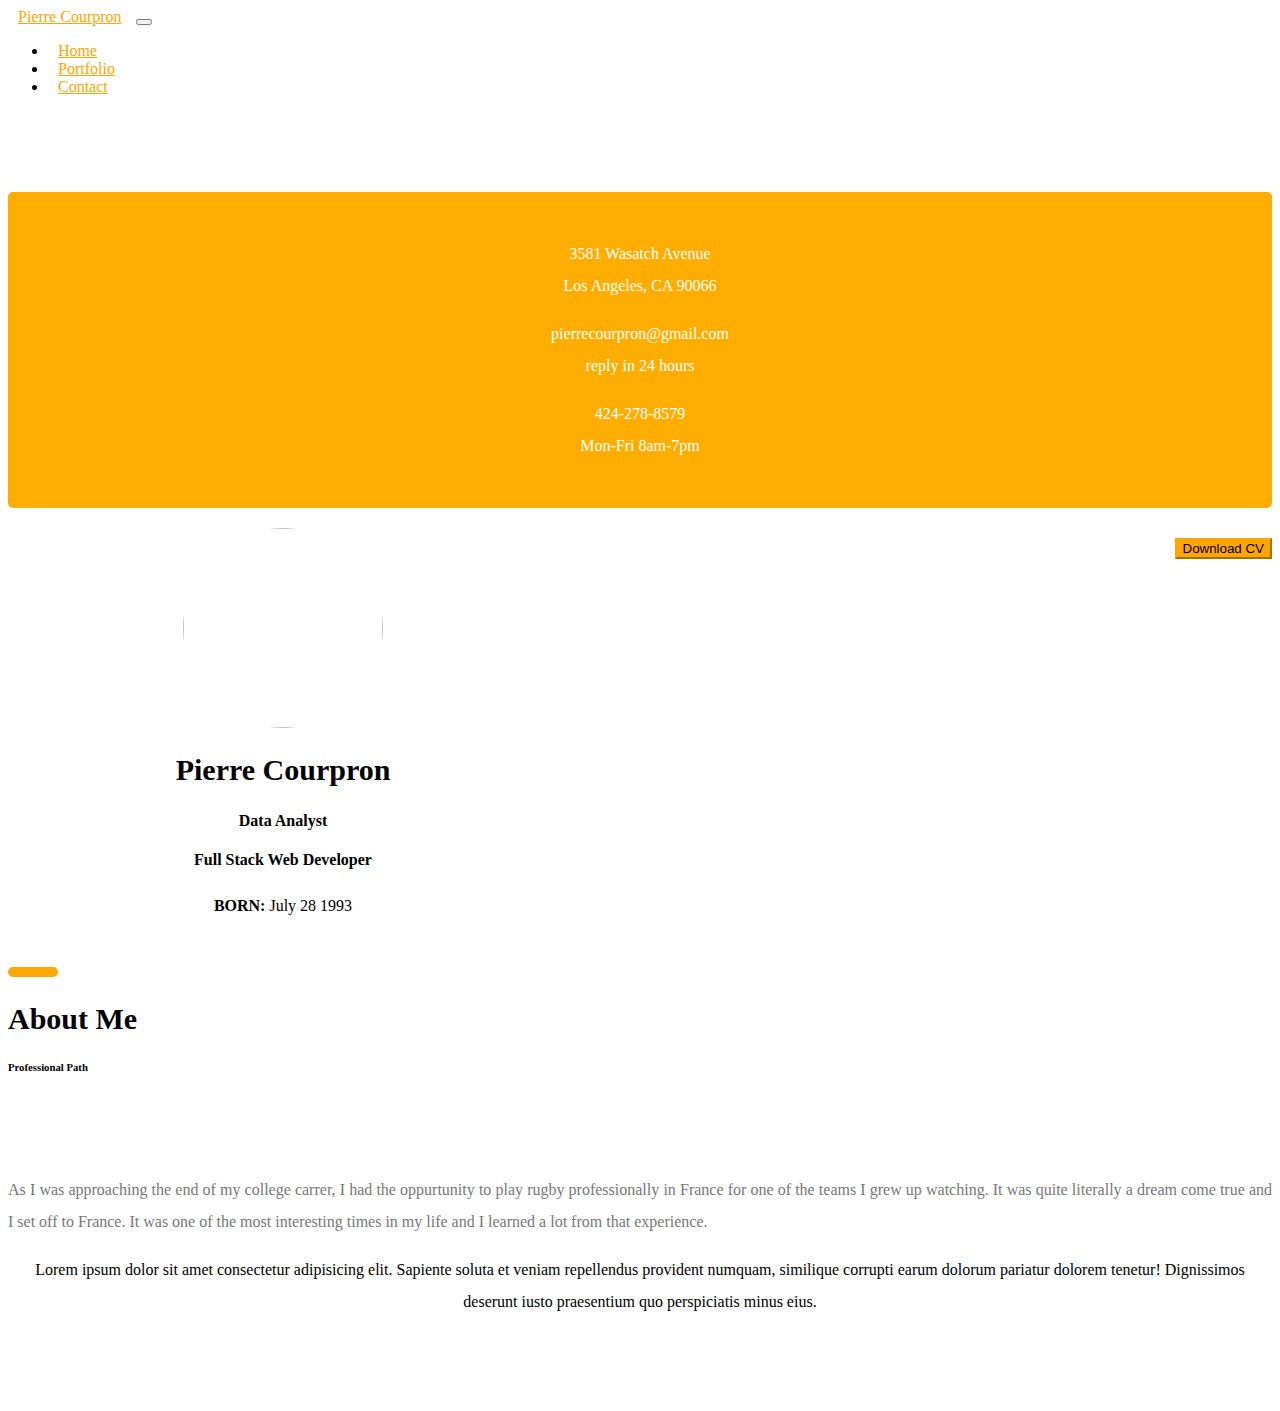
==== index.html @ 331edc91 "Rename home.html to index.html" ====
<!DOCTYPE html>
<html>

<head>
        <meta charset="utf-8" />
        <meta http-equiv="X-UA-Compatible" content="IE=edge">
        <title>Page Title</title>
        <meta name="viewport" content="width=device-width, initial-scale=1">
        <script src="main.js"></script>
        <link rel="stylesheet" href="https://stackpath.bootstrapcdn.com/bootstrap/4.1.3/css/bootstrap.min.css" integrity="sha384-MCw98/SFnGE8fJT3GXwEOngsV7Zt27NXFoaoApmYm81iuXoPkFOJwJ8ERdknLPMO"
                crossorigin="anonymous">

        <link rel='stylesheet' href='home.css' style='text/css'/>
        <link href="https://fonts.googleapis.com/css?family=Oswald" rel="stylesheet"/>
</head>

<body>

        <!-- Top Nav bar-->
        <nav class="navbar navbar-expand-sm navbar-dark bg-dark fixed-top">
                <a class="navbar-brand" href="#">Pierre Courpron</a>
                <button class="navbar-toggler" type="button" data-toggle="collapse" data-target="#navbarSupportedContent" aria-controls="navbarSupportedContent"
                        aria-expanded="false" aria-label="Toggle navigation">
                        <span class="navbar-toggler-icon"></span>
                </button>

                <div class="collapse navbar-collapse" id="navbarSupportedContent">
                        <ul class="navbar-nav ml-auto">
                                <li class="nav-item">
                                        <a class="nav-link" href="home.html">Home</a>
                                </li>
                                <li class="nav-item">
                                        <a class="nav-link " href="portfolio.html">Portfolio</a>
                                </li>

                                <li class="nav-item">
                                        <a class="nav-link" href="contact.html">Contact</a>
                                </li>
                        </ul>

                </div>
        </nav>
        <header>
                <!-- Orange box-->
                <div class='container'>
                        <div class='heading-wrapper'>
                                <div class='row'>
                                        <div class='col-sm-6 col-md-4 col-lg-4 address'>
                                                <p>3581 Wasatch Avenue <br> Los Angeles, CA 90066</p>
                                        </div>
                                        <div class='col-sm-6 col-md-4 col-lg-4'>
                                                <p>pierrecourpron@gmail.com <br> reply in 24 hours</p>
                                        </div>
                                        <div class='col-sm-12 col-md-4 col-lg-4'>
                                                <p> 424-278-8579 <br> Mon-Fri 8am-7pm </p>
                                        </div>

                                </div>

                        </div>
                        <!--Download CV button-->
                        <button type="button" class="btn btn-primary btn-lg download-btn"> Download CV</button>


                </div>

        </header>

        <!-- intro section -->
        <div class='intro-section'>
                <div class='container'>
                        <!-- pic plus basic info-->
                        <div class='row'>
                                <div class='col'></div>
                                <div class='col-md-8 middle align-top'>
                                        <div class='profile-pic'>
                                                <img src='https://static-cdn.jtvnw.net/jtv_user_pictures/hsdogdog-profile_image-5550ade194780dfc-300x300.jpeg'>
                                        </div>
                        
                                        <div class='intro'>


                                                <h2>Pierre Courpron</h2>
                                                <h4>Data Analyst</h4>
                                                <h4>Full Stack Web Developer</h4>
                                                <p>
                                                        <b>BORN:</b> July 28 1993
                                                        <br>
                                                        <b>EMAIL:</b> pierrecourpron@gmail.com
                                                </p>

                                        </div>
                                </div>


                                <div class='col'></div>
                        </div>
                </div>
        </div>
        <!-- About me section with text-->
        <section class='about-me'>
                <div class='container'>
                        <div class='row'>
                                <div class='col-sm-3'>
                                        <div class='heading'>
                                                <h2>About Me</h2>
                                                <h6>Professional Path</h6>
                                        </div>
                                </div>
                                <div class='col-sm-9'>
                                        <p class='about-me-text'>
                                                As I was approaching the end of my college carrer, I had the oppurtunity to play rugby professionally in France for one of
                                                the teams I grew up watching. It was quite literally a dream come true and
                                                I set off to France. It was one of the most interesting times in my life
                                                and I learned a lot from that experience.
                                        </p>
                                        <p>
                                                Lorem ipsum dolor sit amet consectetur adipisicing elit. Sapiente soluta et veniam repellendus provident numquam, similique
                                                corrupti earum dolorum pariatur dolorem tenetur! Dignissimos deserunt iusto
                                                praesentium quo perspiciatis minus eius.
                                        </p>
                                </div>
                        </div>
                </div>

        </section>

        <!-- Footer-->
        <nav class="navbar navbar-expand-sm navbar-dark bg-dark fixed-bottom">
                <div class='footer'>
                        Copyright
                </div>
        </nav>



        <script src="https://code.jquery.com/jquery-3.3.1.slim.min.js" integrity="sha384-q8i/X+965DzO0rT7abK41JStQIAqVgRVzpbzo5smXKp4YfRvH+8abtTE1Pi6jizo"
                crossorigin="anonymous"></script>
        <script src="https://cdnjs.cloudflare.com/ajax/libs/popper.js/1.14.3/umd/popper.min.js" integrity="sha384-ZMP7rVo3mIykV+2+9J3UJ46jBk0WLaUAdn689aCwoqbBJiSnjAK/l8WvCWPIPm49"
                crossorigin="anonymous"></script>
        <script src="https://stackpath.bootstrapcdn.com/bootstrap/4.1.3/js/bootstrap.min.js" integrity="sha384-ChfqqxuZUCnJSK3+MXmPNIyE6ZbWh2IMqE241rYiqJxyMiZ6OW/JmZQ5stwEULTy"
                crossorigin="anonymous"></script>


</body>

</html>
---- home.css ----
header {
    position: relative;
    top: 80px;
    left: 0px;
    right: 0px;
    z-index: 100;
}

 p{
    text-align: center;
    line-height: 2;
}


header .heading-wrapper {
    border-radius: 5px;
    padding: 30px 40px 30px;
    background: #FFAD01;
    color: #fff;
    transition: .2s;
}

.download-btn {
    float: right;
    margin-top: 30px;
    transition: .5s;
    background-color: orange;
    border-color: orange;

}

.download-btn:hover {
    transform: translate(0,-10px);
    background-color: blue;
    border-color: blue;
}

.heading-wrapper:hover {
    transform: scale(1.05);
   
}

body {
background-image: url('http://www.baspatialdesign.com/wp-content/uploads/2016/06/amazing-of-office-setups-on-pinterest-office-setup-apple-macbook-pro-and-with-regard-to-clean-desk-setup.jpg');
    background-size: cover;
    background-repeat: no-repeat
}

.intro-section {
    
   
    position: relative;
    padding-top: 200px;
}

.intro-section .col {
    text-align: center;
    position: relative;
}
.intro-section .container {
    height: 300px;

}

.profile-pic{
    width: 210px;
    height: 210px;
    z-index: 1;
    top: -100px;
    position: relative;
    margin: 0 auto;
}

img{
    border-radius: 100px;
    width: 200px;
    height: 200px;
    transition:.5s;

}

img:hover {
    transform: scale(1.05)
}

.middle {
    background-color: white;
    text-align: center;
    max-width: 550px;
  
}

.intro {
    position: relative;
    top: -110px;

}

h2{

    font-size: 30px;
}

.heading{
    padding: 30px 0;
   
}

.coding{
    padding: 50px 0px;
}
.about-me{
    position: relative;
    background-color: white;
    padding-top: 10px;
    top:-1px;
}


a{
    margin: 5px 10px;
    color:orange
}


.about-me-text{
    padding-top:30px;
    text-align: justify;
    color: #777
}


.heading:before {
    content: '';
    height: 10px;
    width: 50px;
    border-radius: 5px;
    margin-bottom: 20px;
    display: block;
    background: #FFA804;
}

.about-me:after{
    content: '';
    height: 50px;
    width: 100%;
    
    display: block;
    
}

.footer{
    text-align: center;
    color: white;
    width : 100%;
    padding: 10px auto;
}



@media only screen and (max-width: 575px) {
.intro-section{
    padding-top :260px;
}
.address {
    display: none;
}
header .heading-wrapper {
    border-radius: 5px;
    padding: 20px 40px 0px;
    background: #FFAD01;
    color: #fff;
}
header{
    top:80px;
}
.about-me-text{
    padding-top:0px;
}


}
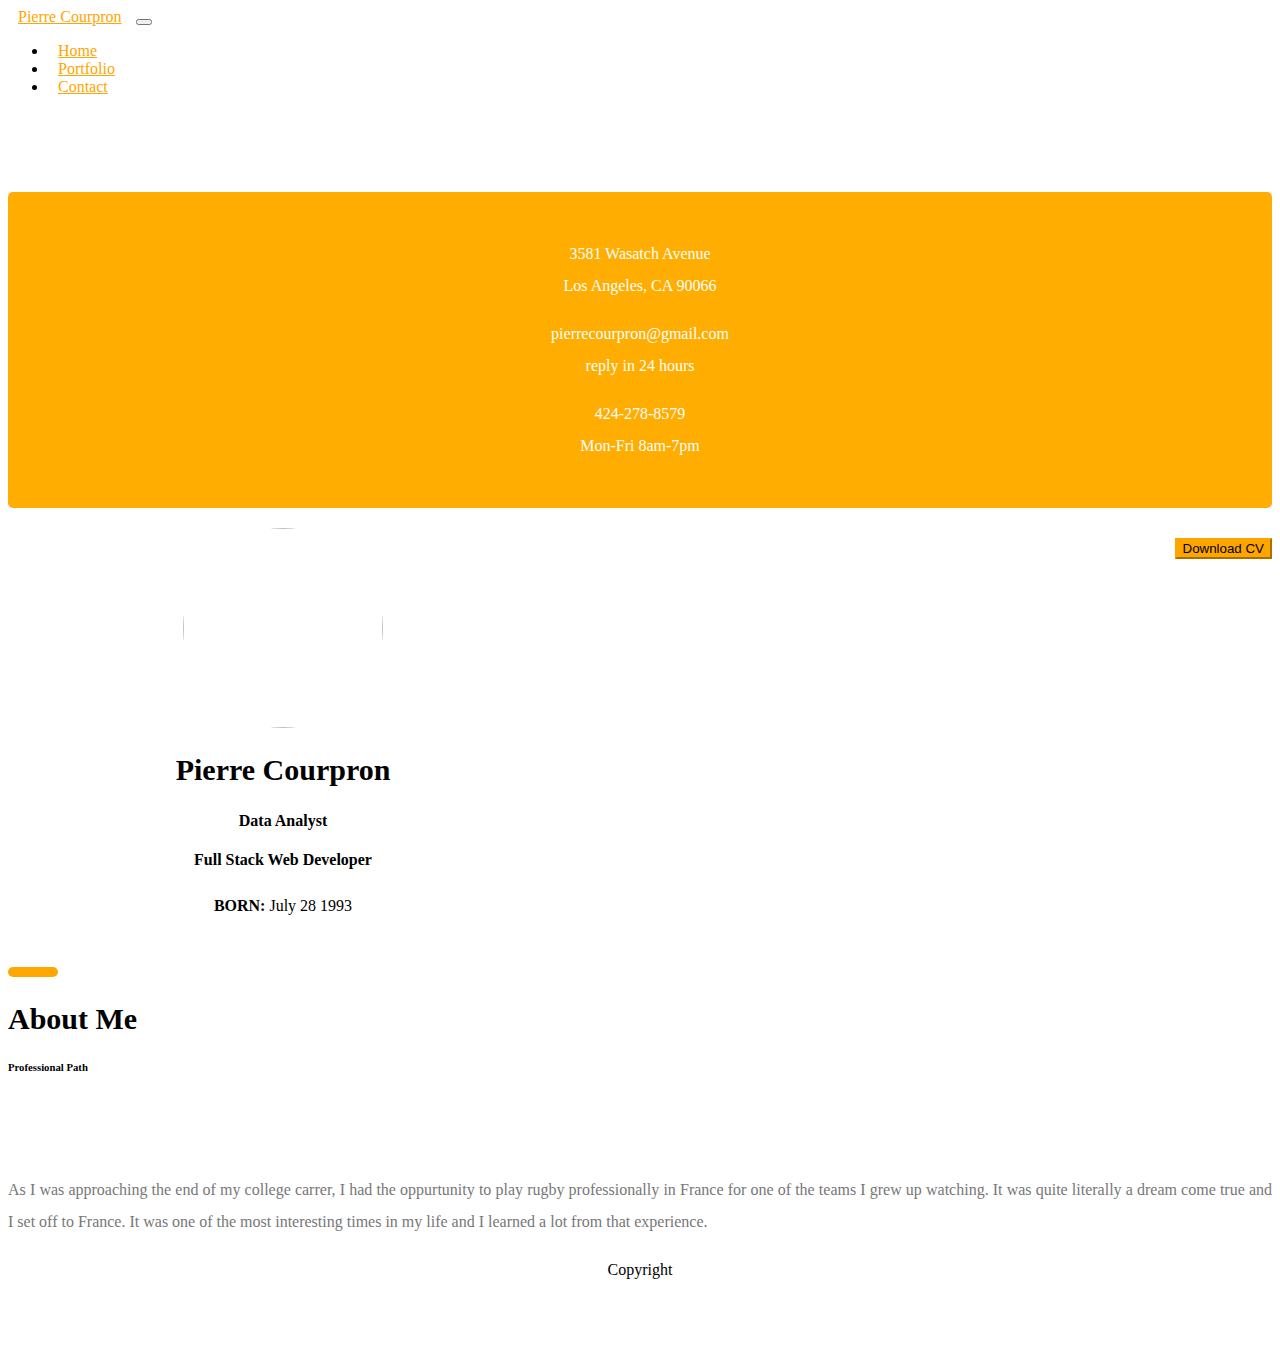
==== commit c015dc4c: "Update index.html" ====
--- a/index.html
+++ b/index.html
@@ -18,7 +18,7 @@
 
         <!-- Top Nav bar-->
         <nav class="navbar navbar-expand-sm navbar-dark bg-dark fixed-top">
-                <a class="navbar-brand" href="#">Pierre Courpron</a>
+                <a class="navbar-brand" href="index.html">Pierre Courpron</a>
                 <button class="navbar-toggler" type="button" data-toggle="collapse" data-target="#navbarSupportedContent" aria-controls="navbarSupportedContent"
                         aria-expanded="false" aria-label="Toggle navigation">
                         <span class="navbar-toggler-icon"></span>
@@ -27,7 +27,7 @@
                 <div class="collapse navbar-collapse" id="navbarSupportedContent">
                         <ul class="navbar-nav ml-auto">
                                 <li class="nav-item">
-                                        <a class="nav-link" href="home.html">Home</a>
+                                        <a class="nav-link" href="index.html">Home</a>
                                 </li>
                                 <li class="nav-item">
                                         <a class="nav-link " href="portfolio.html">Portfolio</a>
@@ -114,7 +114,7 @@
                                                 I set off to France. It was one of the most interesting times in my life
                                                 and I learned a lot from that experience.
                                         </p>
-                                        <p>
+                                        <p class='about-me-text>
                                                 Lorem ipsum dolor sit amet consectetur adipisicing elit. Sapiente soluta et veniam repellendus provident numquam, similique
                                                 corrupti earum dolorum pariatur dolorem tenetur! Dignissimos deserunt iusto
                                                 praesentium quo perspiciatis minus eius.
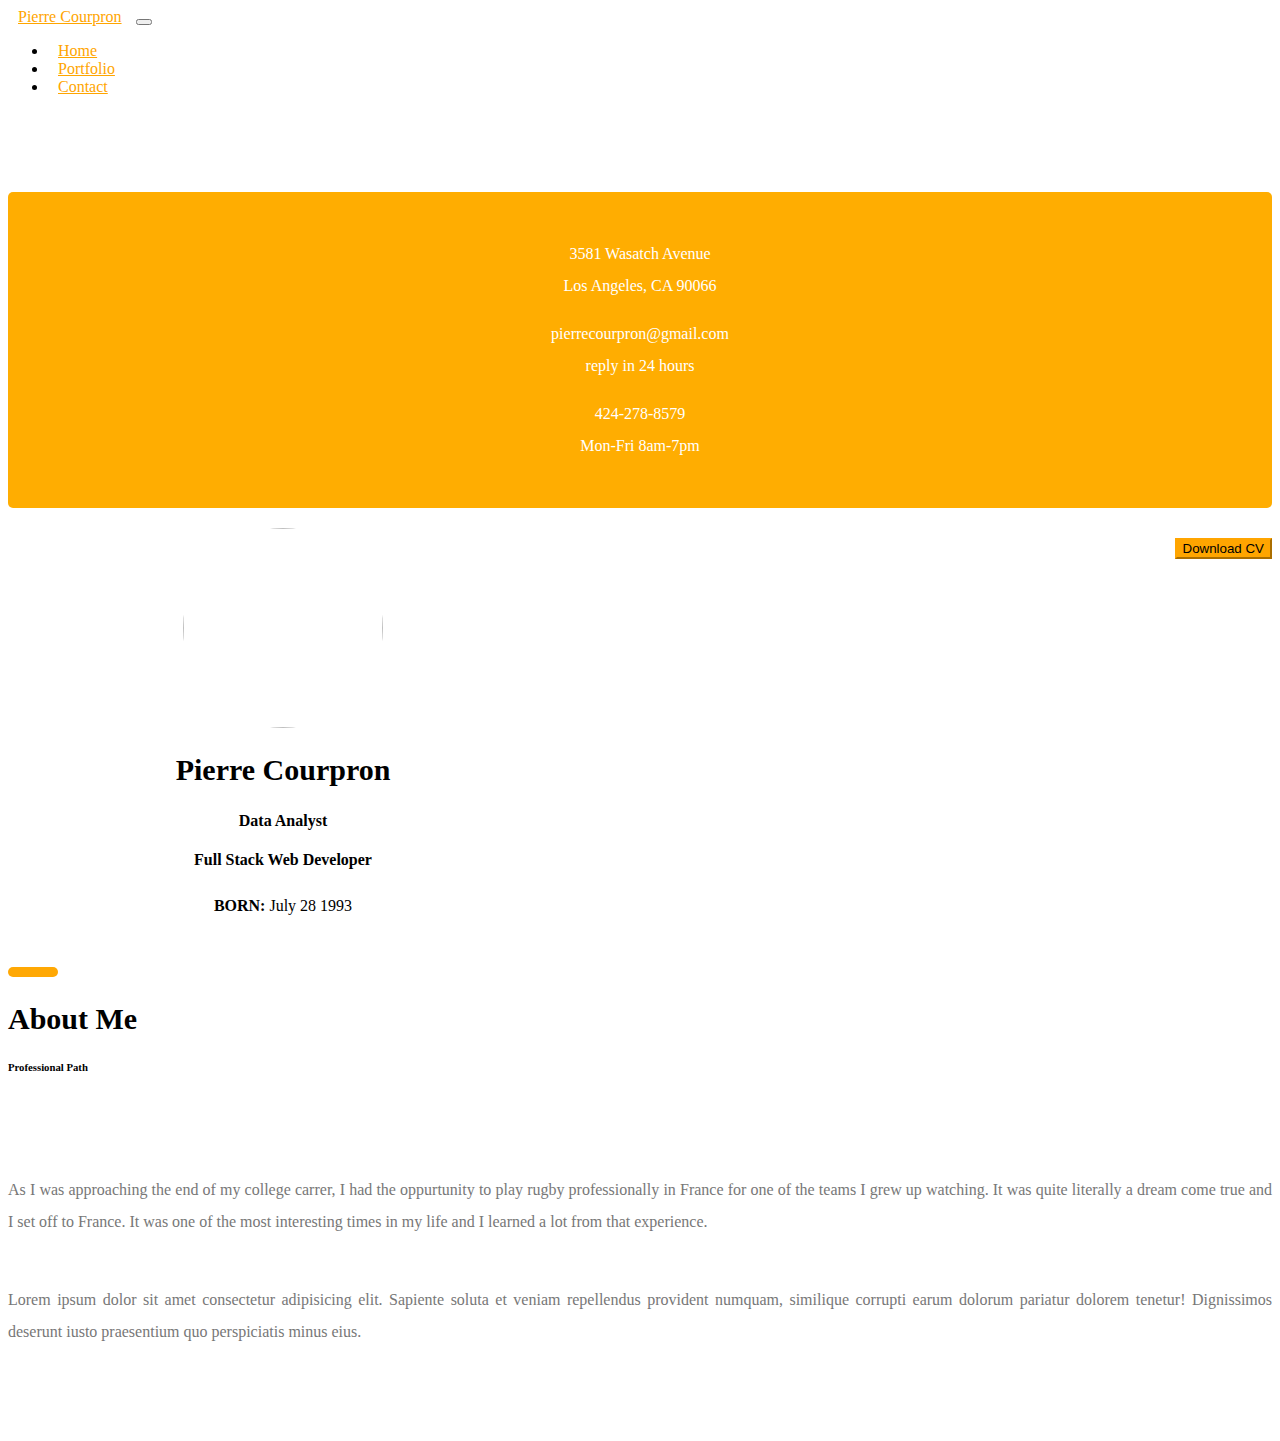
==== commit d7808abf: "Update index.html" ====
--- a/index.html
+++ b/index.html
@@ -114,7 +114,7 @@
                                                 I set off to France. It was one of the most interesting times in my life
                                                 and I learned a lot from that experience.
                                         </p>
-                                        <p class='about-me-text>
+                                        <p class='about-me-text'>
                                                 Lorem ipsum dolor sit amet consectetur adipisicing elit. Sapiente soluta et veniam repellendus provident numquam, similique
                                                 corrupti earum dolorum pariatur dolorem tenetur! Dignissimos deserunt iusto
                                                 praesentium quo perspiciatis minus eius.
